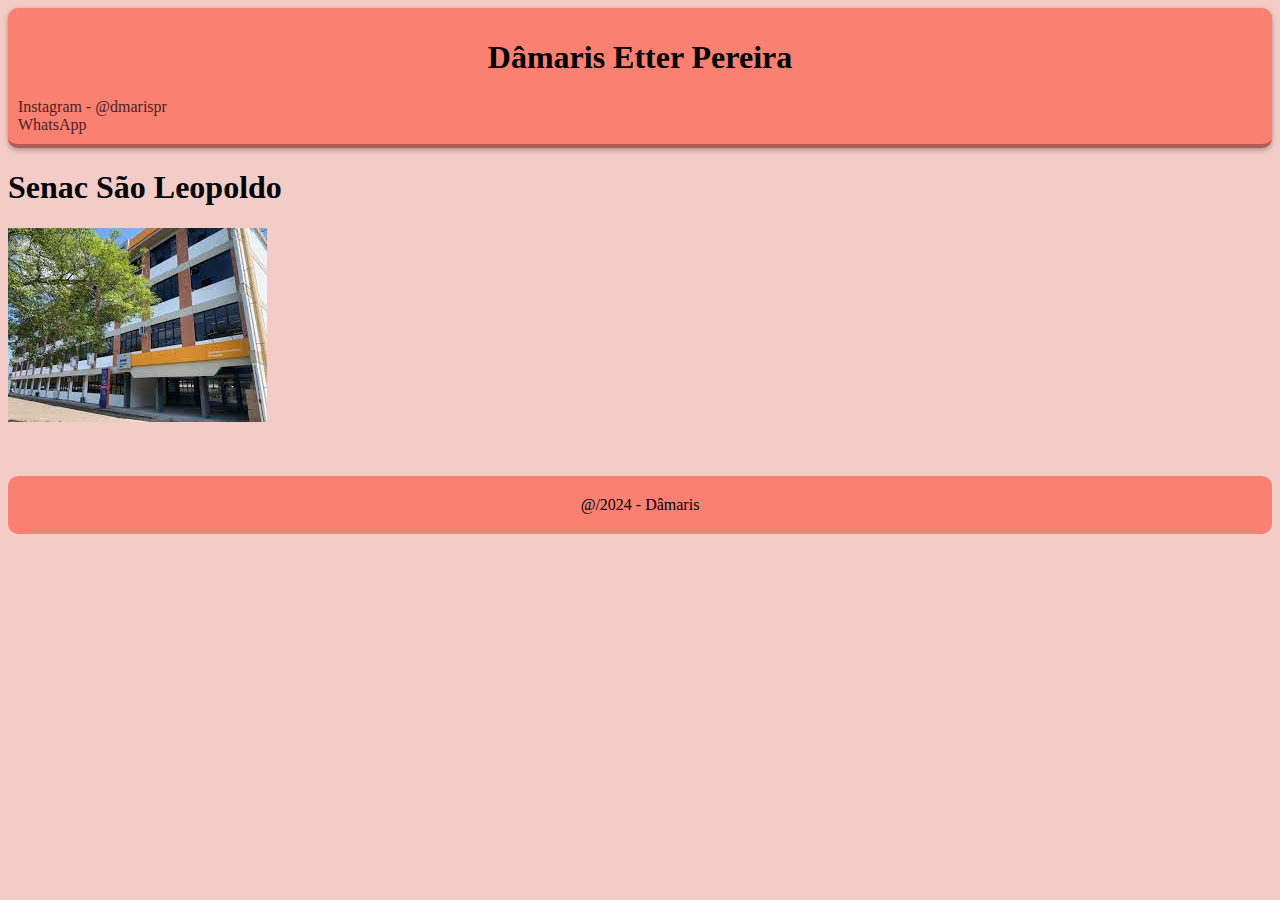
==== portifolio-damis-main/portifólio dâmis/indexinsti.html @ 6e90c3d1 "Add files via upload" ====
<!DOCTYPE html>
<html lang="en">
<head>
    <meta charset="UTF-8">
    <meta name="viewport" content="width=device-width, initial-scale=1.0">
    <title>Document</title>
    <link rel="stylesheet" href="indexinsti.css">
</head>
<body>
    <header>
        <h1>Dâmaris Etter Pereira</h1>
        <a href="https://www.instagram.com/dmarispr/profilecard/?igsh=MTc4bTdicjU5cGc1Yg==">Instagram - @dmarispr</a>
        <a href="https://teams.microsoft.com/l/message/48:notes/1728994965661?context=%7B%22contextType%22%3A%22chat%22%7D">WhatsApp</a>
    </header>

    <main>
<h1>Senac São Leopoldo</h1>
<img src="imagens/senac sao leo.jfif" alt="senac são leopoldo">
    </main>
    
    <footer>@/2024 - Dâmaris</footer>
    
</body>
</html>
---- portifolio-damis-main/portifólio dâmis/indexinsti.css ----
* {
    background-color: rgb(243, 203, 199);
}

header {
    display: flex;
    flex-direction: column;
    padding: 10px;
    background-color: salmon;
    color: black;

    border-radius: 10px;
    box-shadow: 0 2px 5px rgba(0, 0, 0, 0.3);

    margin-bottom: 20px;
    border-bottom: 4px solid rgb(177, 91, 81);
}

header h1 {
    background-color: salmon;
    text-align: center;
}

header a {
    background-color: salmon;
    color: rgb(78, 32, 32);
    text-decoration: none;
    transition: color 0.3s;


}

a:hover {
    text-decoration: none;
    color: brown;
}

footer {
    background-color: salmon;
    padding: 20px;
    text-align: center;
    border-radius: 10px;
    margin-top: 50px;

}
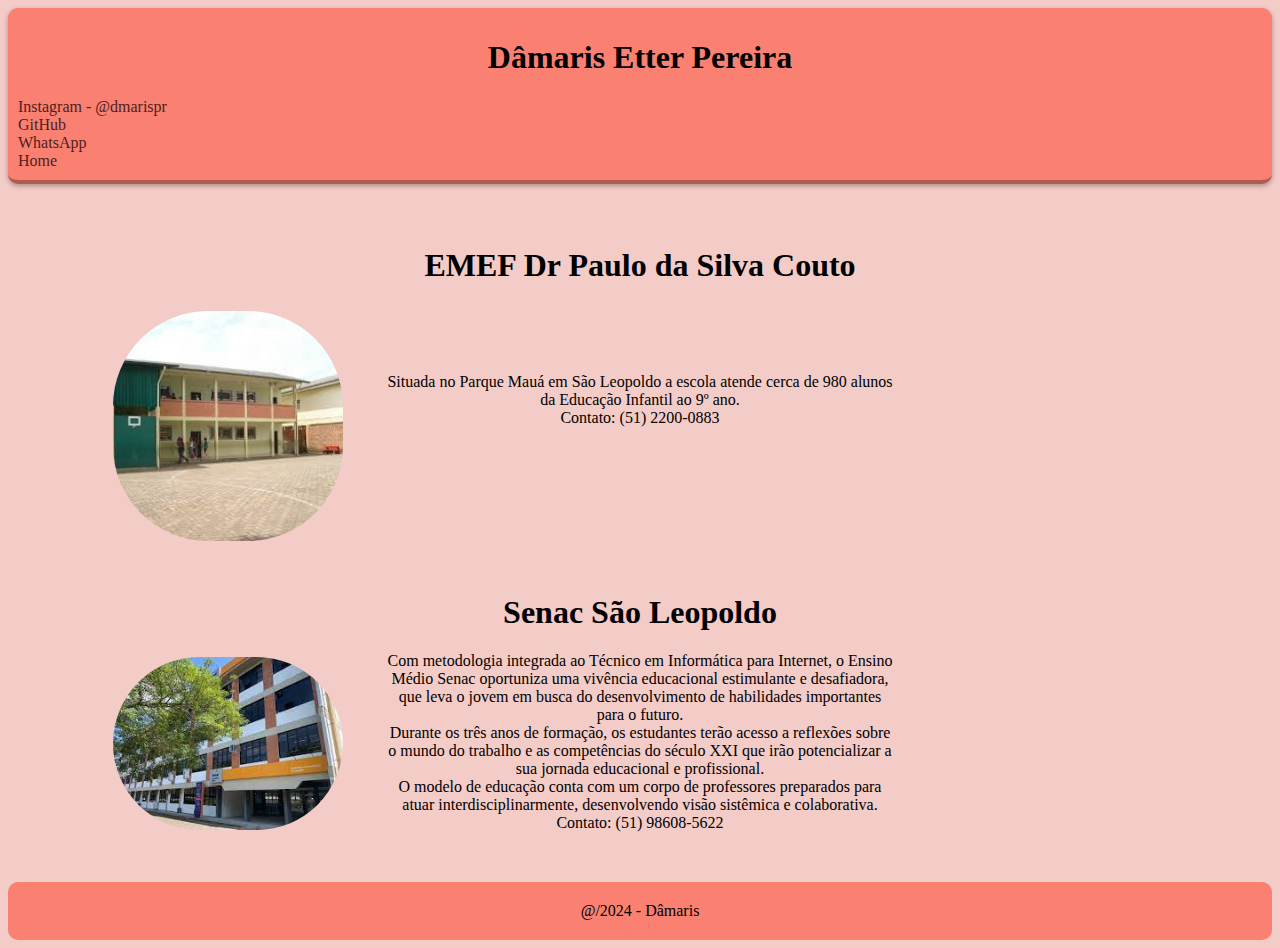
==== commit d0e7dfff: "Add files via upload" ====
--- a/portifolio-damis-main/portifólio dâmis/indexinsti.html
+++ b/portifolio-damis-main/portifólio dâmis/indexinsti.html
@@ -1,24 +1,51 @@
 <!DOCTYPE html>
 <html lang="en">
+ 
 <head>
     <meta charset="UTF-8">
     <meta name="viewport" content="width=device-width, initial-scale=1.0">
     <title>Document</title>
     <link rel="stylesheet" href="indexinsti.css">
 </head>
+ 
 <body>
     <header>
         <h1>Dâmaris Etter Pereira</h1>
         <a href="https://www.instagram.com/dmarispr/profilecard/?igsh=MTc4bTdicjU5cGc1Yg==">Instagram - @dmarispr</a>
-        <a href="https://teams.microsoft.com/l/message/48:notes/1728994965661?context=%7B%22contextType%22%3A%22chat%22%7D">WhatsApp</a>
+        <a href="https://github.com/damisetter">GitHub</a>
+        <a href="https://wa.me/5551995931274?text=Ol%C3%A1%20D%C3%A2maris%2C%20quero%20saber%20mais%20sobre%20seu%20trabalho!">WhatsApp</a>
+        <a href="index.html">Home</a>
     </header>
-
+ 
     <main>
-<h1>Senac São Leopoldo</h1>
-<img src="imagens/senac sao leo.jfif" alt="senac são leopoldo">
+        <h1 id="titulo-pc">EMEF Dr Paulo da Silva Couto</h1>
+          <img id="paulo-couto" src="imagens/paulo couto.jfif" alt="paulo couto">
+        <p id="paragrafo-pc">Situada no Parque Mauá em São Leopoldo a escola atende cerca de 980 alunos da Educação Infantil ao 9º ano.  </br>
+            Contato:  (51) 2200-0883
+        </p>
+       
+     
+ 
+ 
+ 
+        <h1>Senac São Leopoldo</h1>
+        <img id="senac-rs"  src="imagens/senac sao leo.jfif" alt="senac são leopoldo">
+ 
+        <p  id="paragrafo-senac">Com metodologia integrada ao Técnico em Informática para Internet, o Ensino Médio Senac oportuniza uma
+            vivência educacional estimulante e desafiadora, que leva o jovem em busca do desenvolvimento de habilidades
+            importantes para o futuro.
+            </br>
+            Durante os três anos de formação, os estudantes terão acesso a reflexões sobre o mundo do trabalho e as
+            competências do século XXI que irão potencializar a sua jornada educacional e profissional.</br>
+            O modelo de educação conta com um corpo de professores preparados para atuar interdisciplinarmente,
+            desenvolvendo visão sistêmica e colaborativa. </br>
+            Contato:  (51) 98608-5622
+        </p>
     </main>
-    
+ 
     <footer>@/2024 - Dâmaris</footer>
-    
+ 
 </body>
-</html>+ 
+</html>
+ --- a/portifolio-damis-main/portifólio dâmis/indexinsti.css
+++ b/portifolio-damis-main/portifólio dâmis/indexinsti.css
@@ -1,7 +1,6 @@
 * {
     background-color: rgb(243, 203, 199);
 }
-
 header {
     display: flex;
     flex-direction: column;
@@ -15,26 +14,21 @@
     margin-bottom: 20px;
     border-bottom: 4px solid rgb(177, 91, 81);
 }
-
 header h1 {
     background-color: salmon;
     text-align: center;
 }
-
 header a {
     background-color: salmon;
     color: rgb(78, 32, 32);
     text-decoration: none;
     transition: color 0.3s;
 
-
 }
-
 a:hover {
     text-decoration: none;
     color: brown;
 }
-
 footer {
     background-color: salmon;
     padding: 20px;
@@ -43,3 +37,55 @@
     margin-top: 50px;
 
 }
+
+
+main h1 {
+    text-align: center;
+}
+
+#senac-rs{
+    width: 18%;
+    padding: 5px;
+    border-radius: 100px;
+    margin-left: 100px;
+   
+    position: sticky;
+    position: absolute;
+}
+#paulo-couto{
+    width: 18%;
+    padding: 5px;
+    border-radius: 100px;
+    margin-left: 100px;
+    
+   
+    position: sticky;
+    position: absolute;
+}
+
+
+#paragrafo-pc{
+    position: static;
+    text-align: center;
+    margin-left: 30%;
+    margin-top: 7%;
+    width: 40%;
+    height: 200px;
+}
+#titulo-pc{
+    text-align: center;
+    margin-top: 5%;
+}
+#paragrafo-senac {
+    position: static;
+    text-align: center;
+    margin-left: 30%;
+    margin-top: 0%;
+    width: 40%;
+}
+a{
+    color: rgb(78, 32, 32);
+    text-decoration: none;
+    transition: color 0.3s;
+
+}
